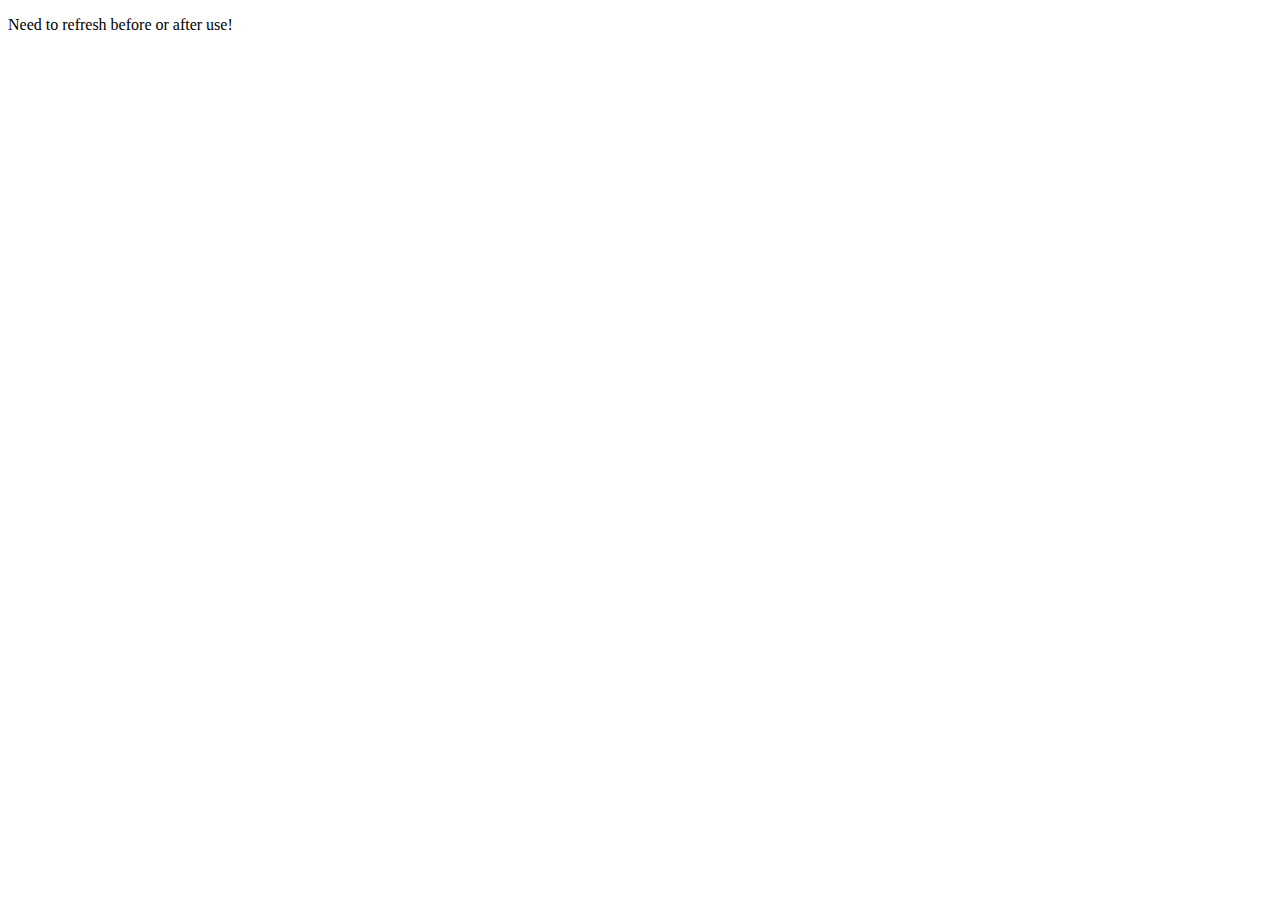
==== index.html @ 3752e828 "First Try" ====
<!DOCTYPE html>
<html lang="en">
<head>
    <meta charset="UTF-8">
    <meta name="viewport" content="width=device-width, initial-scale=1.0">
    <link href="top10.js">
    <title>Top10</title>
</head>
<body>
    <p>
        Need to refresh before or after use!
    </p>
    <script src="top10.js"></script>
</body>
</html>
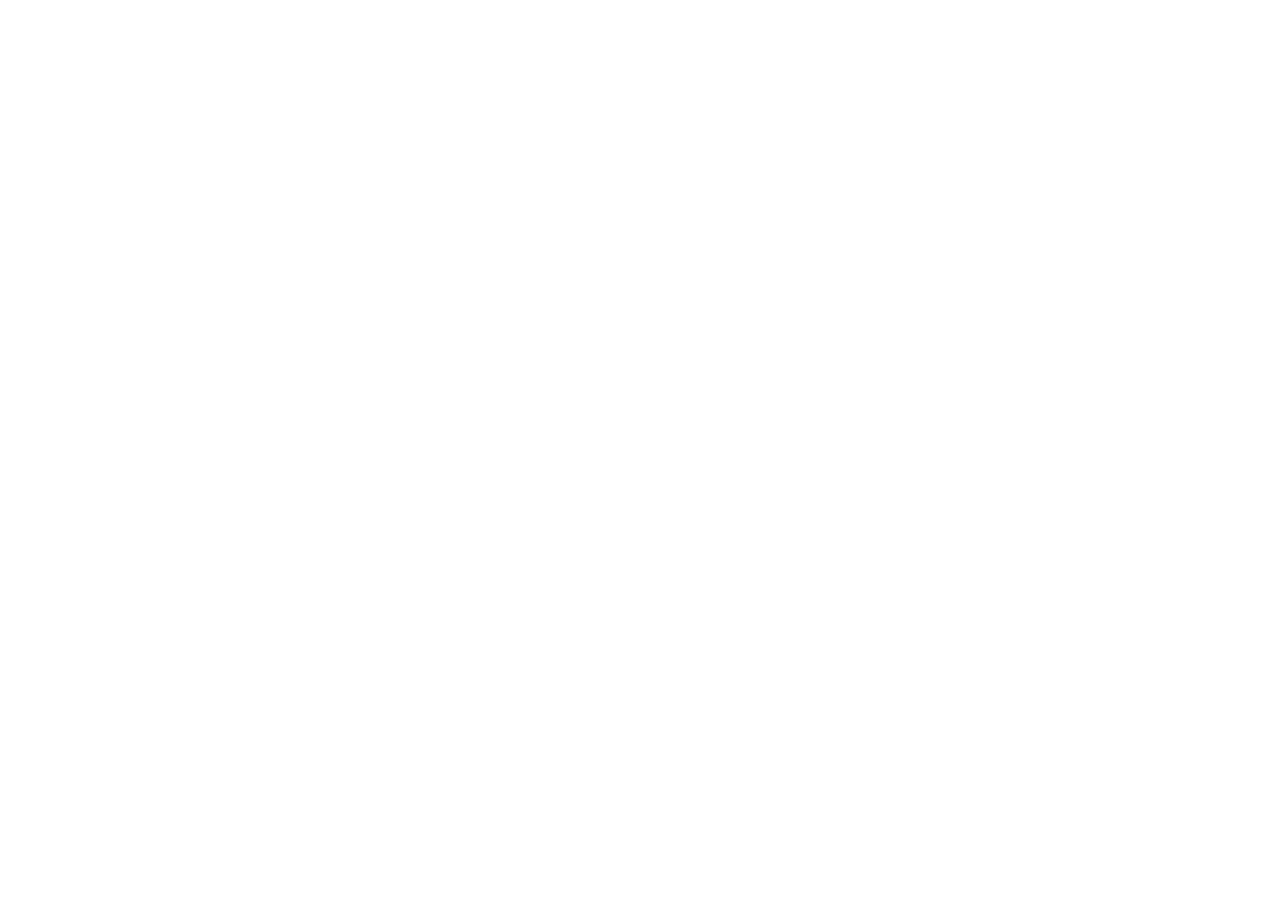
==== commit b153e1c1: "Add files via upload" ====
--- a/index.html
+++ b/index.html
@@ -3,13 +3,9 @@
 <head>
     <meta charset="UTF-8">
     <meta name="viewport" content="width=device-width, initial-scale=1.0">
-    <link href="top10.js">
-    <title>Top10</title>
+    <title>CGAvalon</title>
 </head>
 <body>
-    <p>
-        Need to refresh before or after use!
-    </p>
-    <script src="top10.js"></script>
+    
 </body>
 </html>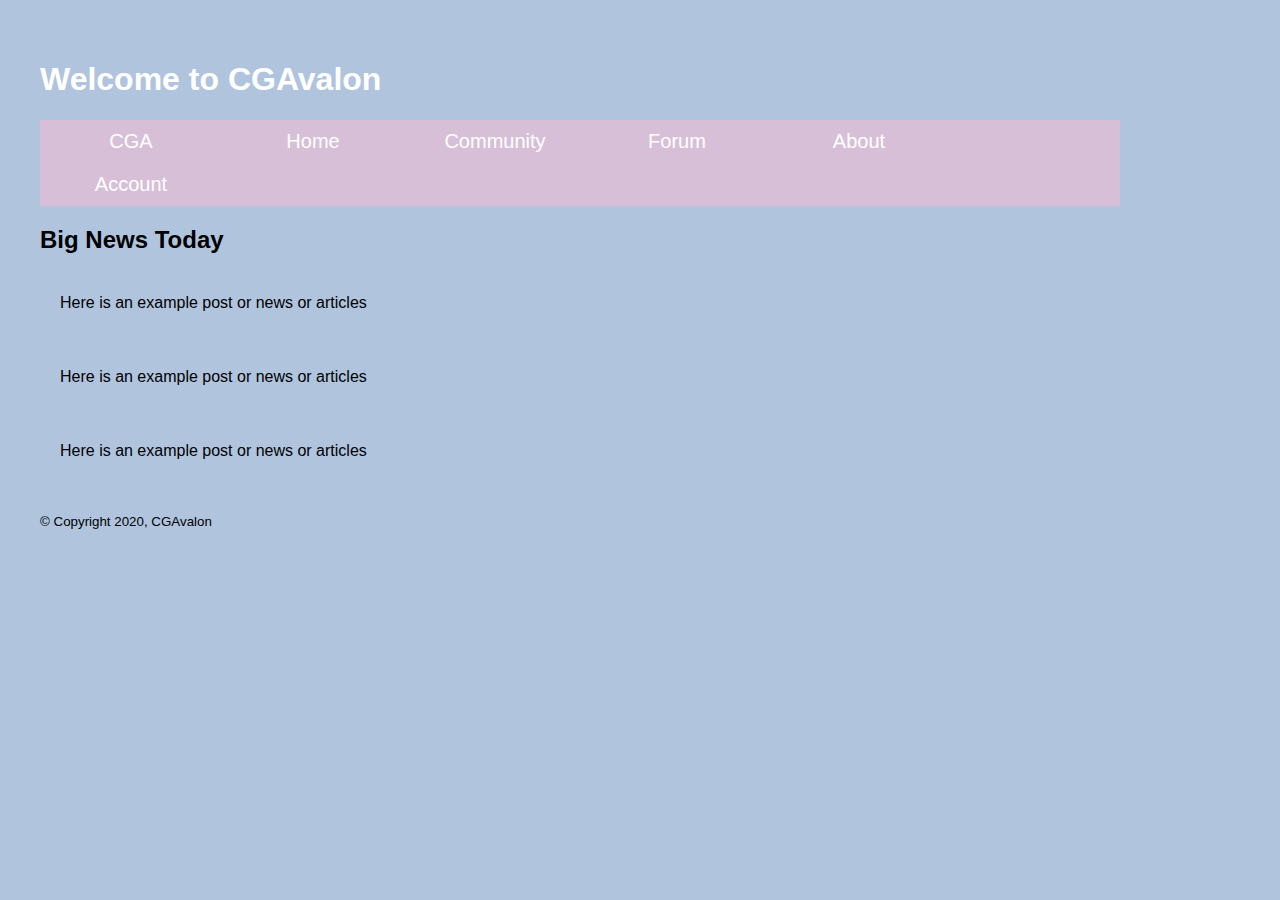
==== commit 69d10c5c: "CSS Upgrade" ====
--- a/index.html
+++ b/index.html
@@ -3,9 +3,42 @@
 <head>
     <meta charset="UTF-8">
     <meta name="viewport" content="width=device-width, initial-scale=1.0">
+    <link rel="stylesheet" href="style.css">
     <title>CGAvalon</title>
 </head>
 <body>
+    <header>
+        <h1>
+            <a href="index.html" class="GuestNav">Welcome to CGAvalon</a>
+        </h1>
+    </header>
+
+    <nav>
+        <a href="application.html" class="NavMenu">CGA</a>
+        <a href="home.html" class="NavMenu">Home</a>
+        <a href="community.html" class="NavMenu">Community</a>
+        <a href="forum.html" class="NavMenu">Forum</a>
+        <a href="about.html" class="NavMenu">About</a>
+        <a href="account.html" class="NavMenu">Account</a>
+    </nav>
     
+    <section>
+        <h2>
+            Big News Today
+        </h2>
+        <p>
+            Here is an example post or news or articles
+        </p>
+        <p>
+            Here is an example post or news or articles
+        </p>
+        <p>
+            Here is an example post or news or articles
+        </p>
+    </section>
+
+    <footer>
+        <small>&copy; Copyright 2020, CGAvalon</small>
+    </footer>
 </body>
 </html>--- a/style.css
+++ b/style.css
@@ -0,0 +1,135 @@
+html{
+    background-color: lightsteelblue;
+    background-size: cover;
+}
+
+body{
+    font-family: Arial, Helvetica, sans-serif;
+    margin:20px;
+    padding: 20px;
+}
+
+nav{
+    width: 90%;
+    background-color: thistle;
+    overflow: auto;
+}
+
+nav a{
+    float: left;
+    padding: 10px;
+    color: white;
+    text-decoration: none;
+    font-size: 20px;
+    width: 15%;
+    text-align: center;
+}
+
+nav a:hover{
+    background-color: wheat;
+}
+
+h1 a{
+    text-decoration: none;
+    color: white;
+}
+
+h1 a:hover{
+    color: wheat;
+}
+
+section{
+    margin-bottom: 2em;
+    color: black;
+}
+
+section p{
+    padding: 20px;
+    text-align: justify;
+}
+
+button{
+    padding: 0;
+    border: none;
+    background: none;
+    color: white;
+    font-size: large;
+}
+
+label{
+    border-radius: 10px;
+    padding: 20px;
+    text-align: justify;
+}
+
+button:hover{
+    color: wheat;
+}
+
+ul{
+    list-style-type: none;
+}
+
+ul a{
+    text-decoration: none;
+    color: darkcyan;
+}
+
+ul a:hover{
+    color: darkgoldenrod;
+}
+
+.float{
+    margin: 60px;
+    padding: 60px;
+    float:right;
+    position: relative;
+    width: 50%;
+}
+
+p a{
+    float: left;
+    padding: 10px;
+    color: white;
+    text-decoration: none;
+    font-size: 20px;
+    width: 15%;
+    text-align: center;
+}
+
+p a:hover{
+    color: wheat;
+}
+
+.float:hover .overlay{
+    opacity: 1;
+}
+
+.float:hover img{
+    opacity: 0.3;
+}
+
+img{
+    display: block;
+    width: 100%;
+    height: auto;
+    opacity: 1;
+    transition: .5s ease;
+    backface-visibility: hidden;
+}
+
+.overlay{
+    transition: .5s ease;
+    opacity: 0;
+    position: absolute;
+    top:50%;
+    left: 50%;
+    transform: translate(-50%, -50%);
+    -ms-transform: translate(-50%, -50%);
+}
+
+.overlay-text{
+    color: white;
+    background-color: thistle;
+    padding: 16px 32px;
+}